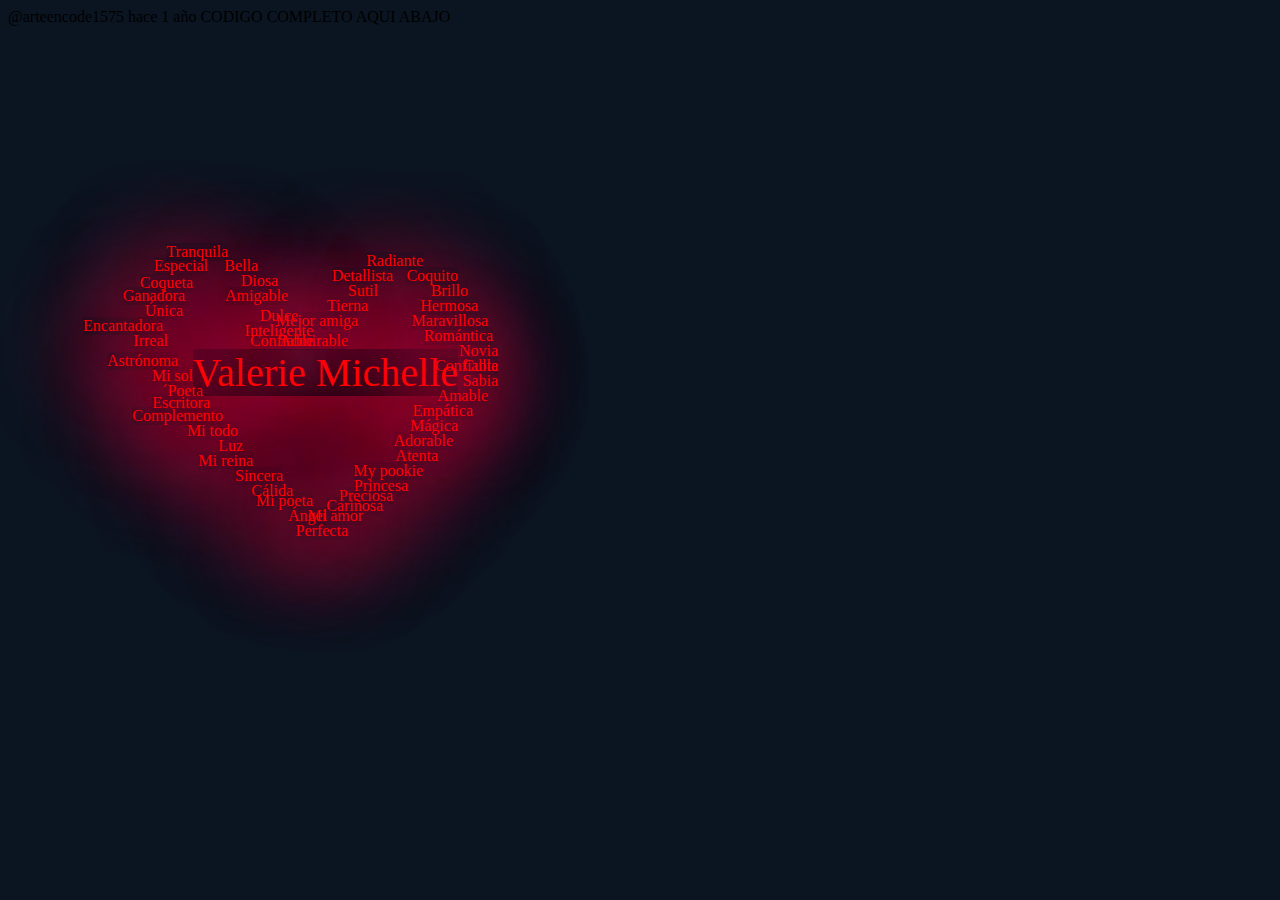
==== index.html @ cdb69196 "first commit" ====
@arteencode1575
hace 1 año
CODIGO COMPLETO AQUI ABAJO
  <!DOCTYPE html>
<html lang="en">
<head>
   <meta charset="UTF-8">
   <meta http-equiv="X-UA-Compatible" content="IE=edge">
   <meta name="viewport" content="width=device-width, initial-scale=1.0">
   <link rel="stylesheet" href="styles.css">
   <title>For her</title>
</head>
<body>
   <div class="container">

      <p class="princesa">Valerie Michelle</p>

      <p class="primera">Perfecta</p>
      <p class="segunda">Mi amor</p>
      <p class="tercera">Cariñosa</p>
      <p class="cuarta">Preciosa</p>
      <p class="quinta">Princesa</p>
      <p class="sexta">My pookie</p>
      <p class="septima">Atenta</p>
      <p class="octava">Adorable</p>
      <p class="novena">Mágica</p>
      <p class="decima">Empática</p>

      <p class="decima1">Amable</p>
      <p class="decima2">Sabia</p>
      <p class="decima3">Culta</p>
      <p class="decima4">Confiable</p>
      <p class="decima5">Novia</p>
      <p class="decima6">Romántica</p>
      <p class="decima7">Maravillosa</p>
      <p class="decima8">Hermosa</p>
      <p class="decima9">Brillo</p>
      <p class="vigesima">Coquito</p>
      <p class="vigesima1">Radiante</p>
      <p class="vigesima2">Detallista</p>
      <p class="vigesima3">Sutil</p>
      <p class="vigesima4">Tierna</p>
      <p class="vigesima5">Mejor amiga</p>
      <p class="vigesima6">Admirable</p>

      <p class="primera-">Ángel</p>
      <p class="segunda-">Mi poeta</p>
      <p class="tercera-">Cálida</p>
      <p class="cuarta-">Sincera</p>
      <p class="quinta-">Mi reina</p>
      <p class="sexta-">Luz</p>
      <p class="septima-">Mi todo</p>
      <p class="octava-">Complemento</p>
      <p class="novena-">Escritora</p>
      <p class="decima-">´Poeta</p>
      <p class="decima-1">Mi sol</p>
    
      <p class="decima-4">Astrónoma</p>
      <p class="decima-5">Irreal</p>
      <p class="decima-6">Encantadora</p>
      <p class="decima-7">Única</p>
      <p class="decima-8">Ganadora</p>
      <p class="decima-9">Coqueta</p>
      <p class="vigesima-">Especial</p>
      <p class="vigesima-1">Tranquila</p>
      <p class="vigesima-2">Bella</p>
      <p class="vigesima-3">Diosa</p>
      <p class="vigesima-4">Amigable</p>
      <p class="vigesima-5">Dulce</p>
      <p class="vigesima-6">Inteligente</p>
      <p class="vigesima-7">Confiable</p>
   </div>
</body>
</html>
---- styles.css ----
body{
    background-color: #0b1522;
 }

 .container{
    width: 500px;
    height: 500px;
    right: -90px;
    bottom: -30px;
    position: relative;
 }

 .princesa{
    position: absolute;
    right: 140px;
    bottom: 120px;
    color: red;
    font-size: 40px;
 }

 .primera{
    position: absolute;
    right: 250px;
    bottom: 0;    
 }

p{
 color: red;
 box-shadow: -10px 15px 100px #f20044;
}

 .segunda{
       position: absolute;
       right: 235px;
       bottom: 15px;
    }
    .tercera{
       position: absolute;
       right: 215px;
       bottom: 25px;
    }.cuarta{
       position: absolute;
       right: 205px;
       bottom: 35px;
    }.quinta{
       position: absolute;
       right: 190px;
       bottom: 45px;
    }.sexta{
       position: absolute;
       right: 175px;
       bottom: 60px;
    }.septima{
       position: absolute;
       right: 160px;
       bottom: 75px;
    }.octava{
       position: absolute;
       right: 145px;
       bottom: 90px;
    }.novena{
       position: absolute;
       right: 140px;
       bottom: 105px;
    }.decima{
       position: absolute;
       right: 125px;
       bottom: 120px;
    }.decima1{
       position: absolute;
       right: 110px;
       bottom: 135px;
    }.decima2{
       position: absolute;
       right: 100px;
       bottom: 150px;
    }.decima3{
       position: absolute;
       right: 100px;
       bottom: 165px;
    }.decima4{
       position: absolute;
       right: 100px;
       bottom: 165px;
    }.decima5{
       position: absolute;
       right: 100px;
       bottom: 180px;
    }.decima6{
       position: absolute;
       right: 105px;
       bottom: 195px;
    }.decima7{
       position: absolute;
       right: 110px;
       bottom: 210px;
    }.decima8{
       position: absolute;
       right: 120px;
       bottom: 225px;
    }.decima9{
       position: absolute;
       right: 130px;
       bottom: 240px;
    }.vigesima{
       position: absolute;
       right: 140px;
       bottom: 255px;
    }.vigesima1{
       position: absolute;
       right: 175px;
       bottom: 270px;
    }.vigesima2{
       position: absolute;
       right: 205px;
       bottom: 255px;
    }.vigesima3{
       position: absolute;
       right: 220px;
       bottom: 240px;
    }.vigesima4{
       position: absolute;
       right: 230px;
       bottom: 225px;
    }.vigesima5{
       position: absolute;
       right: 240px;
       bottom: 210px;
    }.vigesima6{
       position: absolute;
       right: 250px;
       bottom: 190px;
    }

    .primera-{
       position: absolute;
       left: 190px;
       bottom: 15px;
    }
    .segunda-{
       position: absolute;
       right: 285px;
       bottom: 30px;
    }
    .tercera-{
       position: absolute;
       right: 305px;
       bottom: 40px;
    }
    .cuarta-{
       position: absolute;
       right: 315px;
       bottom: 55px;
    }
    .quinta-{
       position: absolute;
       right: 345px;
       bottom: 70px;
    }
    .sexta-{
       position: absolute;
       right: 355px;
       bottom: 85px;
    }
    .septima-{
       position: absolute;
       right: 360px;
       bottom: 100px;
    }
    .octava-{
       position: absolute;
       right: 375px;
       bottom: 115px;
    }
    .novena-{
       position: absolute;
       right: 388px;
       bottom: 128px;
    }
    .decima-{
       position: absolute;
       right: 395px;
        bottom: 140px;
    }
    .decima-1{
       position: absolute;
       right: 405px;
       bottom: 155px;
    }
    .decima-2{
       position: absolute;
       right:425px ;
       bottom: 160x;
    }
    .decima-4{
       position: absolute;
       right: 420px;
       bottom: 170px;
    }
    .decima-5{
       position: absolute;
       right: 430px;
       bottom: 190px;
    }.decima-6{
       position: absolute;
       right: 435px;
       bottom: 205px;
    }
    .decima-7{
       position: absolute;
       right: 415px;
       bottom: 220px;
    }
    .decima-8{
       position: absolute;
       right: 413px;
       bottom: 235px;
    }
    .decima-9{
       position: absolute;
       right:405px ;
       bottom: 248px;
    }
    .vigesima-{
       position: absolute;
       right: 390px;
       bottom: 265px;
    }
    .vigesima-1{
       position: absolute;
       right: 370px;
       bottom: 279px;
    }
    .vigesima-2{
       position: absolute;
       right: 340px;
       bottom: 265px;
    }
    .vigesima-3{
       position: absolute;
       right: 320px;
       bottom: 250px;
    }
    .vigesima-4{
       position: absolute;
       right: 310px;bottom: 235px;
    }
    .vigesima-5{
       position: absolute;
       right: 300px;
       bottom: 215px;
    }
    .vigesima-6{
       position: absolute;
       right: 285px;
       bottom: 200px;
    }
    .vigesima-7{
       position: absolute;
       right: 285px;
       bottom: 190px;
    }

    p{
         animation: latiendo 0.6s linear infinite;
    }

    @keyframes latiendo {
       0%{transform: scale(1.4);}
       80%{transform: scale(2.)}
    }
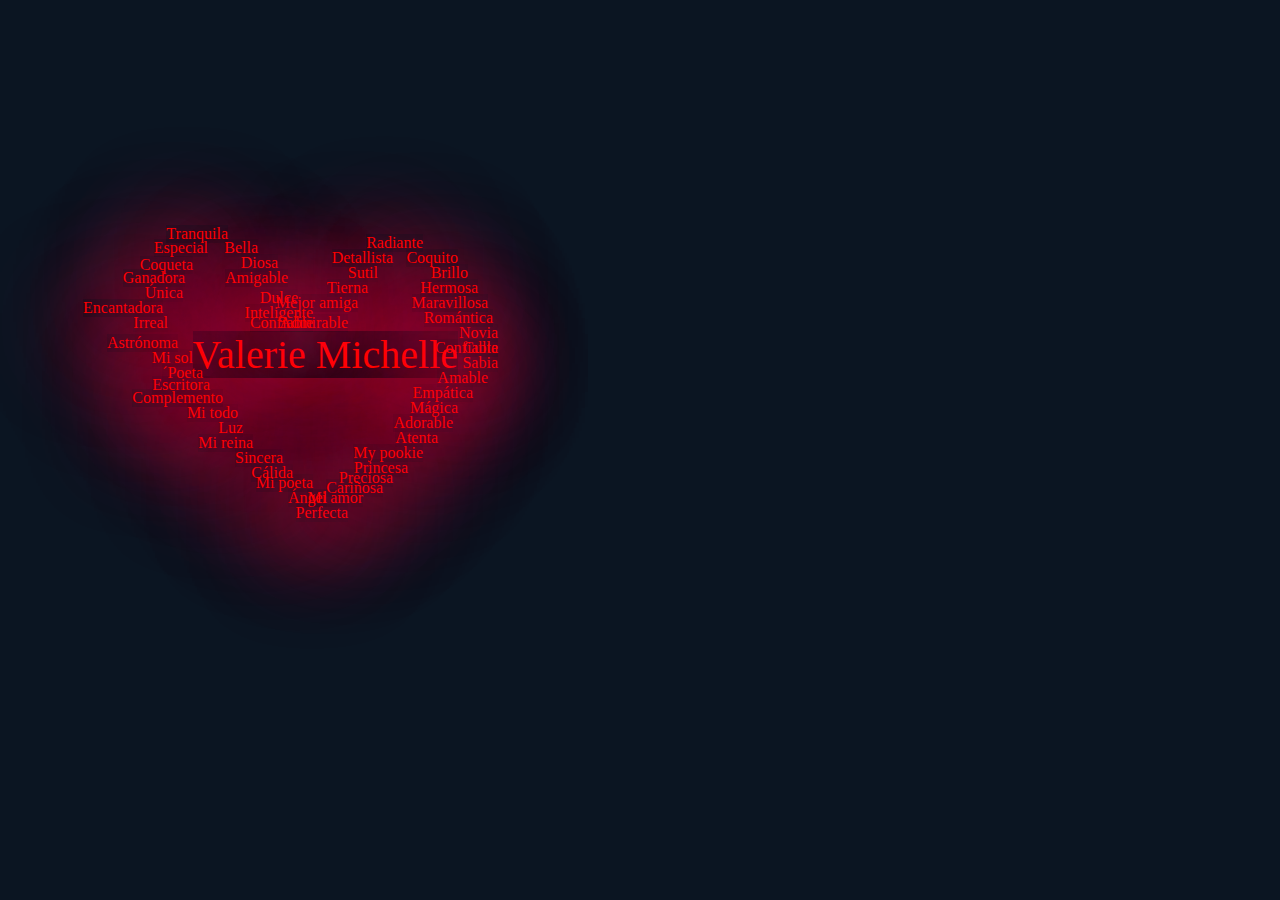
==== commit 1665d4ca: "second commit" ====
--- a/index.html
+++ b/index.html
@@ -1,8 +1,4 @@
-
-@arteencode1575
-hace 1 año
-CODIGO COMPLETO AQUI ABAJO
-  <!DOCTYPE html>
+<!DOCTYPE html>
 <html lang="en">
 <head>
    <meta charset="UTF-8">
